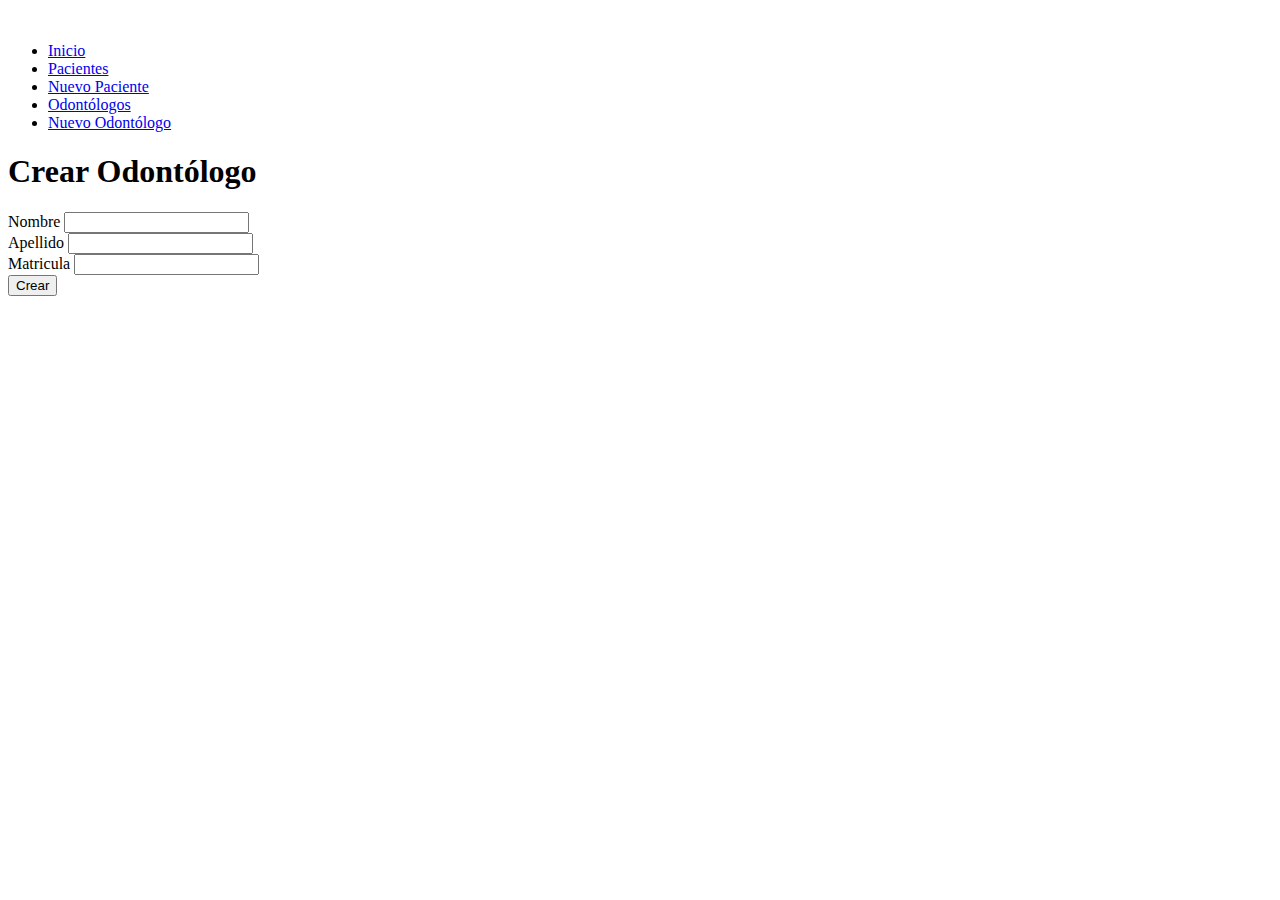
==== src/main/resources/static/crearOdontologo.html @ a46f5109 "Odontologos y pacientes" ====
<!DOCTYPE html>
<html lang="en">
<head>
    <meta charset="UTF-8">
    <meta http-equiv="X-UA-Compatible" content="IE=edge">
    <meta name="viewport" content="width=device-width, initial-scale=1.0">
    <title>Odontología</title>
    <script src="https://ajax.googleapis.com/ajax/libs/jquery/3.4.1/jquery.min.js"></script>
    <script src="https://cdnjs.cloudflare.com/ajax/libs/popper.js/1.16.0/umd/popper.min.js"></script>
    <script src="https://maxcdn.bootstrapcdn.com/bootstrap/4.4.1/js/bootstrap.min.js"></script>
    <script type="text/javascript" src="js/post_odontologo.js"></script>
</head>
<body>
    <header>
        <img class="logo" src="" alt="">
        <div class="menu">
            <ul>
                <li><a href="index.html">Inicio</a></li>
                <li><a href="pacientes.html">Pacientes</a></li>
                <li><a href="crearPaciente.html">Nuevo Paciente</a></li>
                <li><a href="odontologos.html">Odontólogos</a></li>
                <li><a href="crearOdontologo.html">Nuevo Odontólogo</a></li>
            </ul>
        </div>
    </header>
    <main>
        <h1>Crear Odontólogo</h1>
        <div class="container">
            <form id="crear_odontologo">
                <div class="form-group">
                    <label for="nombre">Nombre</label>
                    <input id="nombre" type="text" name="nombre" class="form-control" required>
                </div>
                <div class="form-group">
                    <label for="apellido">Apellido</label>
                    <input id="apellido" type="text" name="apellido" class="form-control" required>
                </div>
                <div class="form-group">
                    <label for="matricula">Matricula</label>
                    <input id="matricula" type="text" name="matricula" class="form-control" required>
                </div>
                <button type="submit" class="btn btn-primary">Crear</button>
            </form>
            <div id="response" style="display:none; margin-top:10px">
            </div>
        </div>
    </main>
    <footer></footer>
</body>
</html>
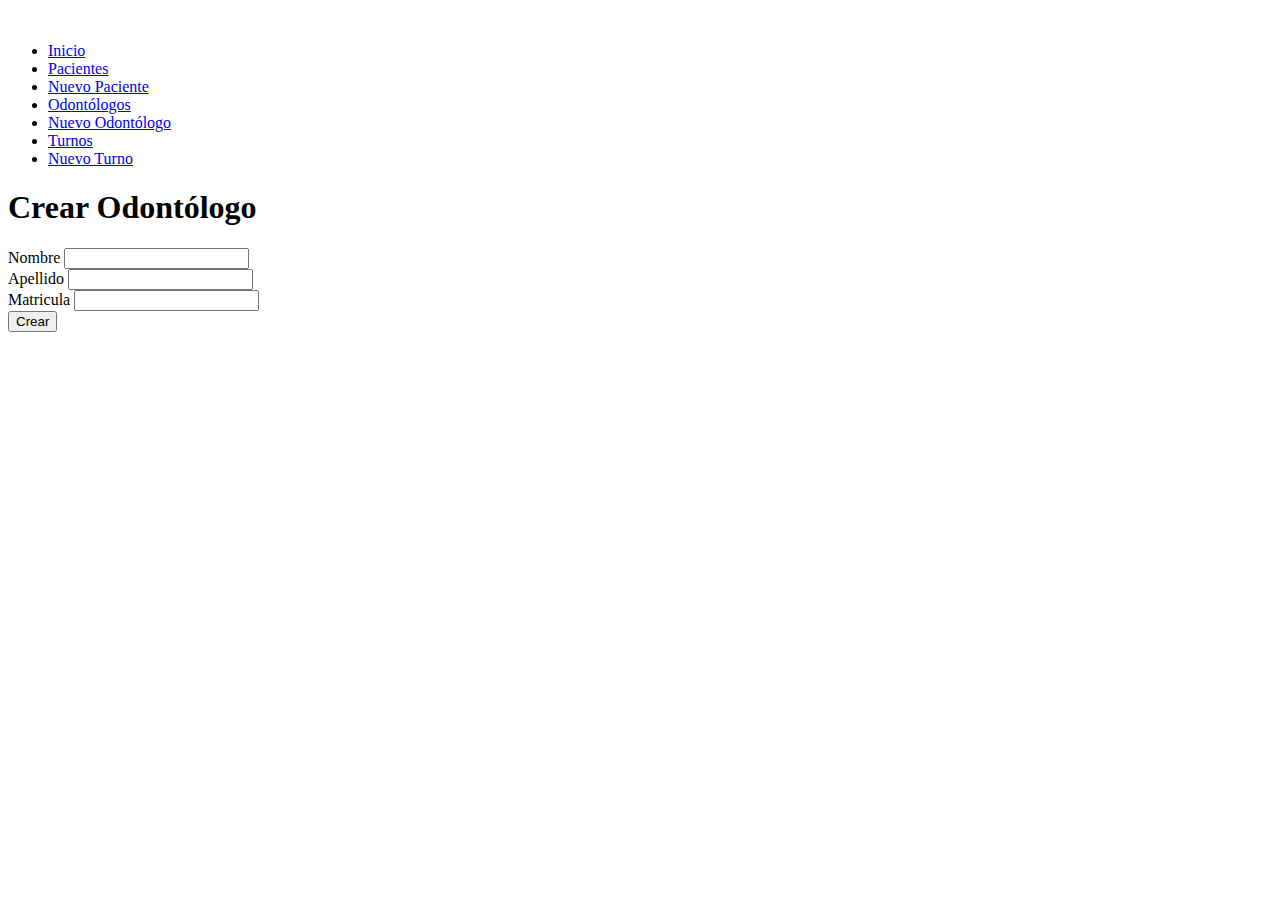
==== commit 9d97282f: "Turnos" ====
--- a/src/main/resources/static/crearOdontologo.html
+++ b/src/main/resources/static/crearOdontologo.html
@@ -20,6 +20,8 @@
                 <li><a href="crearPaciente.html">Nuevo Paciente</a></li>
                 <li><a href="odontologos.html">Odontólogos</a></li>
                 <li><a href="crearOdontologo.html">Nuevo Odontólogo</a></li>
+                <li><a href="turnos.html">Turnos</a></li>
+                <li><a href="crearTurno.html">Nuevo Turno</a></li>
             </ul>
         </div>
     </header>
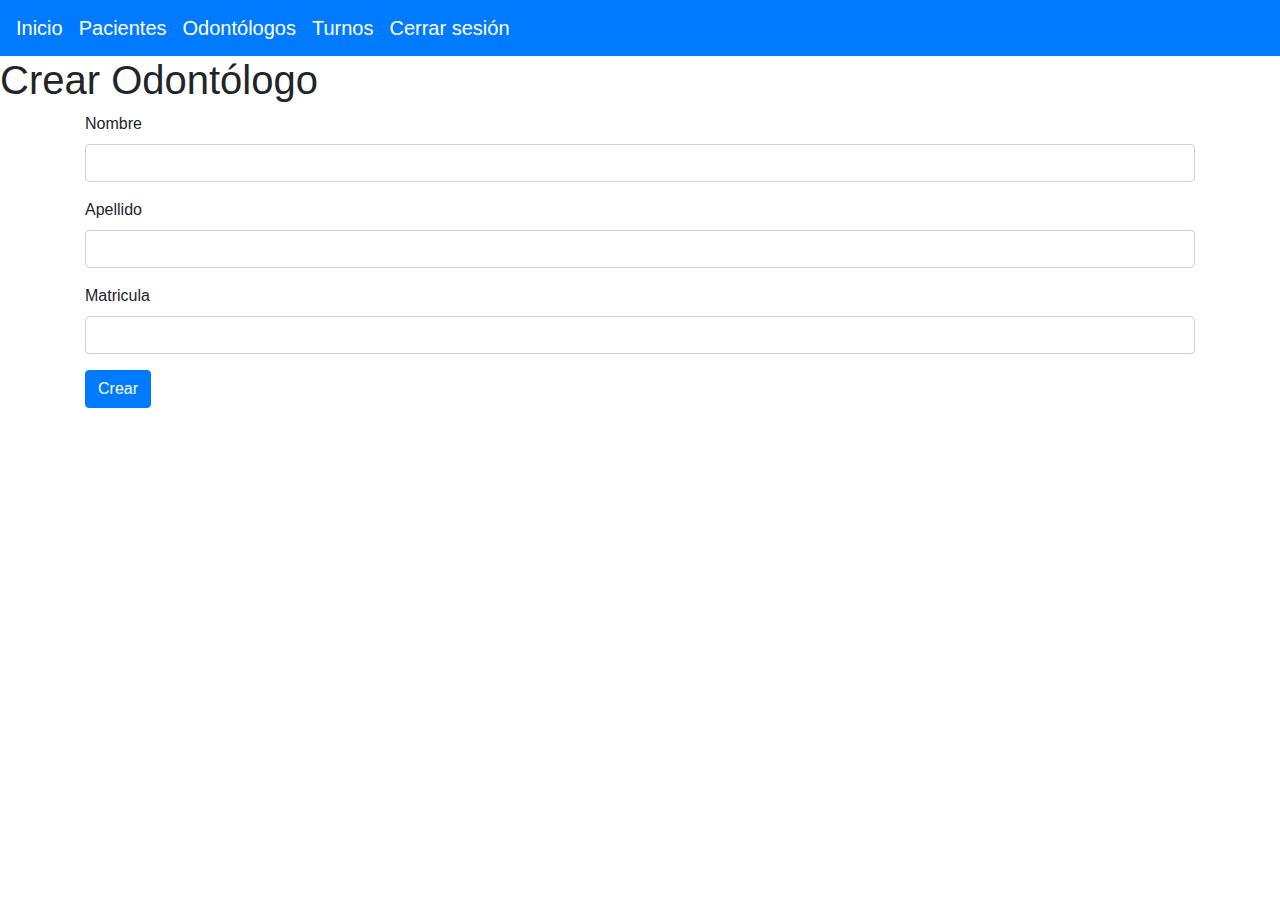
==== commit c321f01a: "-" ====
--- a/src/main/resources/static/crearOdontologo.html
+++ b/src/main/resources/static/crearOdontologo.html
@@ -5,6 +5,7 @@
     <meta http-equiv="X-UA-Compatible" content="IE=edge">
     <meta name="viewport" content="width=device-width, initial-scale=1.0">
     <title>Odontología</title>
+    <link rel="stylesheet" href="https://maxcdn.bootstrapcdn.com/bootstrap/4.4.1/css/bootstrap.min.css">
     <script src="https://ajax.googleapis.com/ajax/libs/jquery/3.4.1/jquery.min.js"></script>
     <script src="https://cdnjs.cloudflare.com/ajax/libs/popper.js/1.16.0/umd/popper.min.js"></script>
     <script src="https://maxcdn.bootstrapcdn.com/bootstrap/4.4.1/js/bootstrap.min.js"></script>
@@ -12,18 +13,13 @@
 </head>
 <body>
     <header>
-        <img class="logo" src="" alt="">
-        <div class="menu">
-            <ul>
-                <li><a href="index.html">Inicio</a></li>
-                <li><a href="pacientes.html">Pacientes</a></li>
-                <li><a href="crearPaciente.html">Nuevo Paciente</a></li>
-                <li><a href="odontologos.html">Odontólogos</a></li>
-                <li><a href="crearOdontologo.html">Nuevo Odontólogo</a></li>
-                <li><a href="turnos.html">Turnos</a></li>
-                <li><a href="crearTurno.html">Nuevo Turno</a></li>
-            </ul>
-        </div>
+        <nav class="navbar navbar-expand-lg navbar-dark bg-primary">
+            <a class="navbar-brand" href="index.html">Inicio</a>
+            <a class="navbar-brand" href="pacientes.html">Pacientes</a>
+            <a class="navbar-brand" href="odontologos.html">Odontólogos</a>
+            <a class="navbar-brand" href="turnos.html">Turnos</a>
+            <a class="navbar-brand" href="/logout">Cerrar sesión</a>
+        </nav>
     </header>
     <main>
         <h1>Crear Odontólogo</h1>
